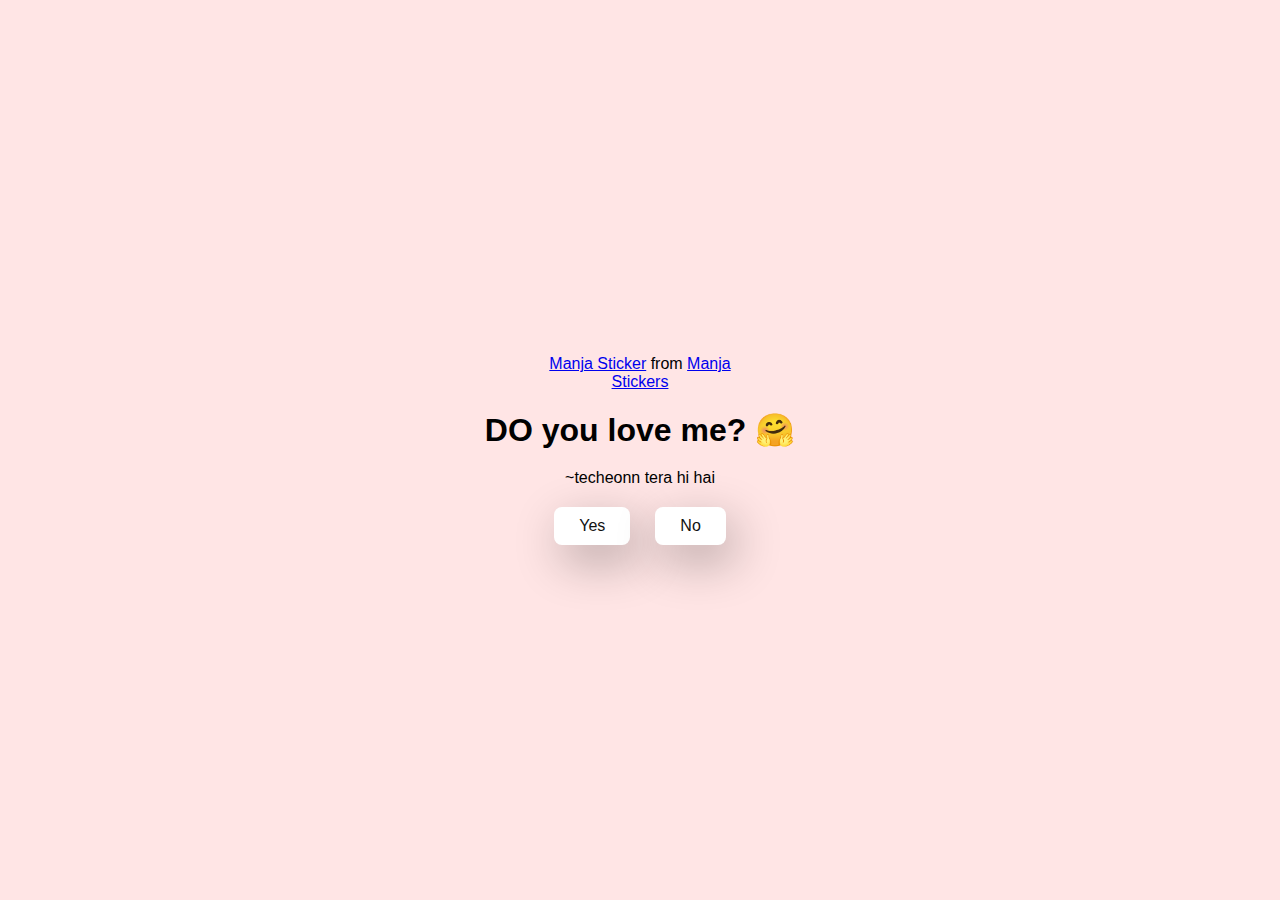
==== index.html @ 98d6977b "Add files via upload" ====
<!DOCTYPE html>
<html lang="en">
<head>
    <meta charset="UTF-8">
    <meta name="viewport" content="width=device-width, initial-scale=1.0">
    <title>Ask Her Out</title>
    <link rel="stylesheet" href="./style.css">
</head>
<body>
<div class="container">
    <div class="tenor-gif-embed" data-postid="22885016" data-share-method="host" data-aspect-ratio="1.04918" data-width="100%">
        <a href="https://tenor.com/view/manja-gif-22885016">Manja Sticker</a> from <a href="https://tenor.com/search/manja-stickers">Manja Stickers</a>
    </div>
    <script type="text/javascript" async src="https://tenor.com/embed.js"></script>
    <h1>DO you love me? 🤗</h1>
    <p>~techeonn tera hi hai</p>
    <div class="btn">
        <a href="yes.html">Yes</a>
        <a href="no1.html">No</a>
    </div>
</div>
</body>
</html>
---- style.css ----
* {
    margin: 0;
    padding: 0;
    box-sizing: border-box;
    font-family: sans-serif;
}

body {
    width: 100%;
    min-height: 100vh;
    display: flex;
    justify-content: center;
    align-items: center;
    background-color: #ffe5e5;
}

.container {
    display: flex;
    flex-direction: column;
    text-align: center;
    align-items: center;
    gap: 20px;
    max-width: 500px;
    margin: 20px;
}

.container .tenor-gif-embed {
    max-width: 200px;
}

.container .btn {
    display: flex;
    gap: 25px;
}

.btn a {
    text-decoration: none;
    color: #111;
    background: #fff;
    padding: 10px 25px;
    border-radius: 8px;
    box-shadow: 0.5rem 1rem 3rem hsl(0, 0%, 0%, 0.3);
}
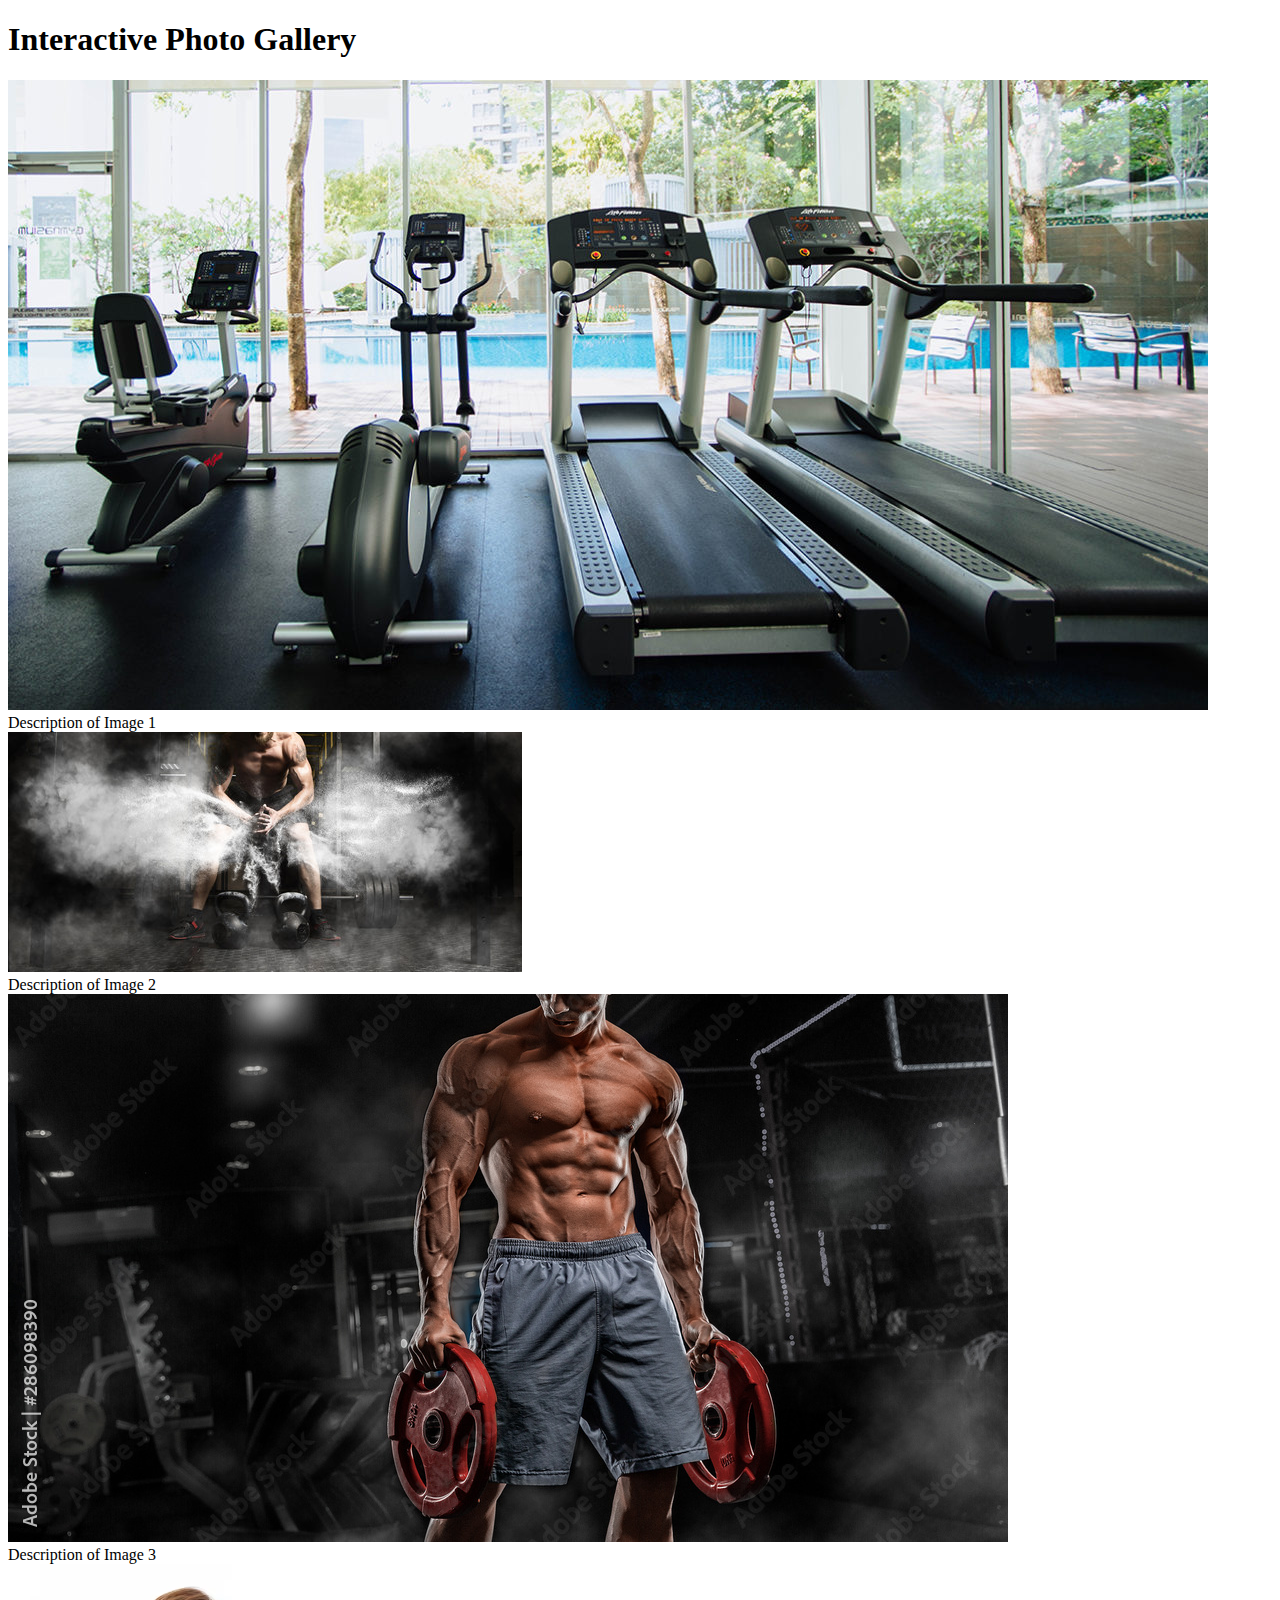
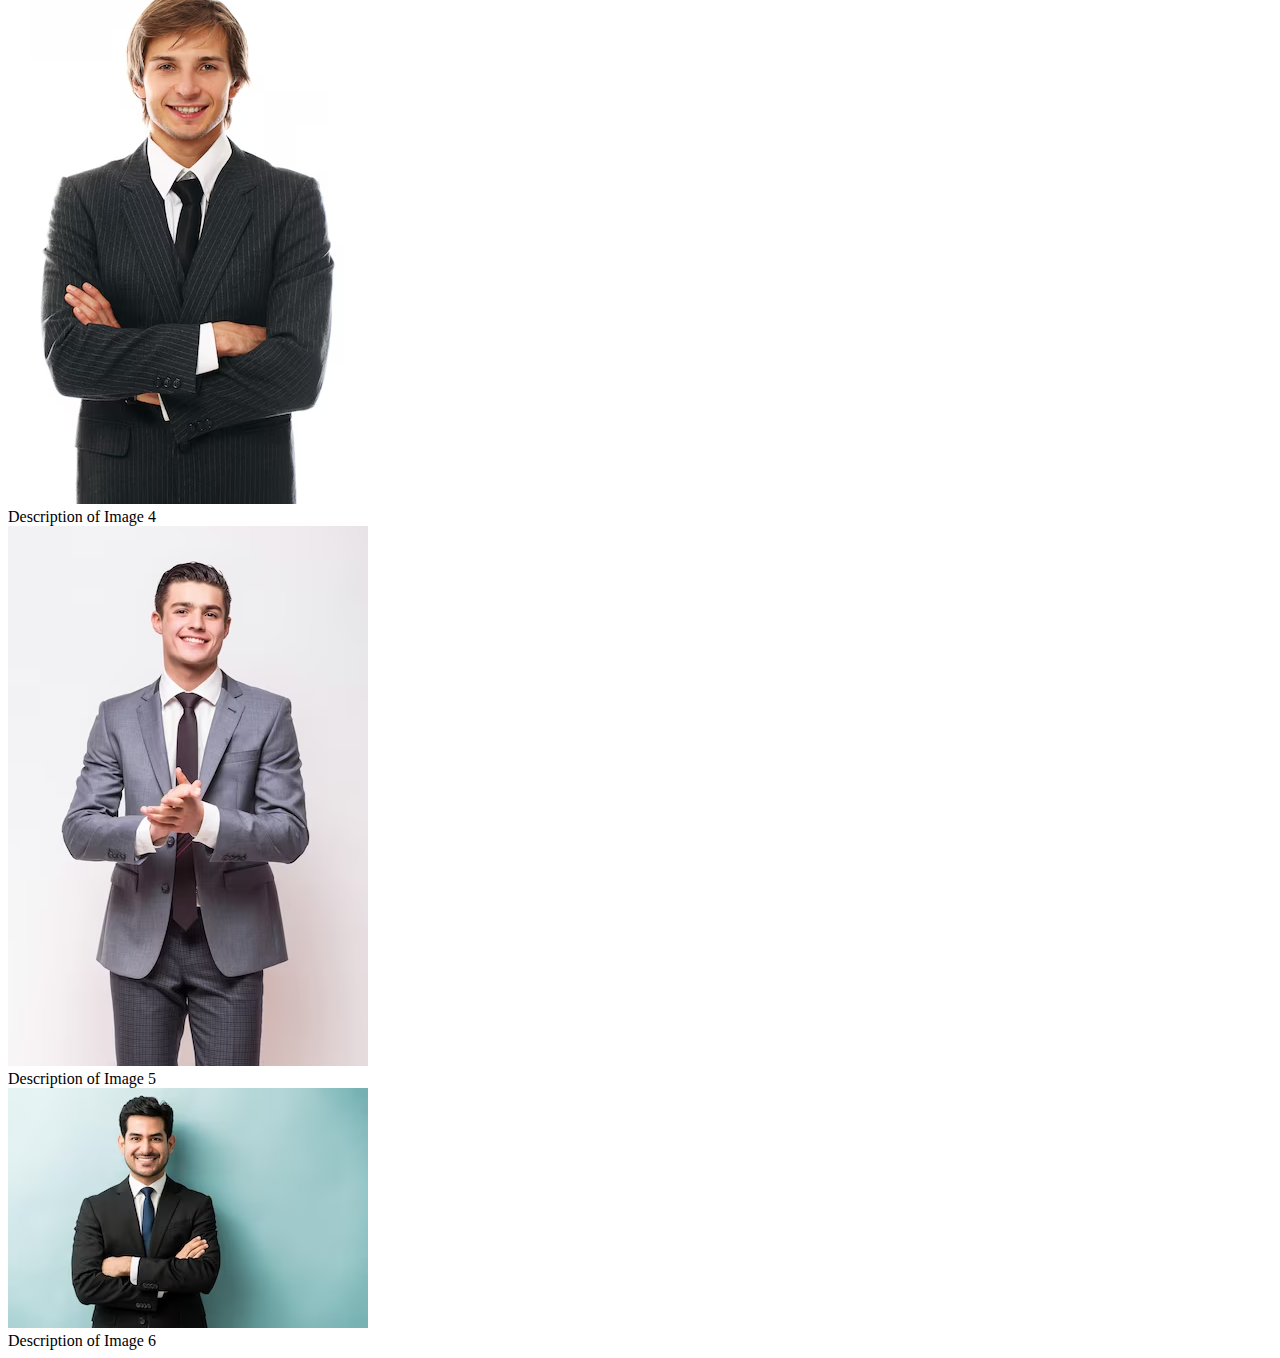
==== commit c4a2e48e: "done" ====
--- a/index.html
+++ b/index.html
@@ -3,21 +3,52 @@
 <head>
     <meta charset="UTF-8">
     <meta name="viewport" content="width=device-width, initial-scale=1.0">
-    <title>Ask Her Out</title>
-    <link rel="stylesheet" href="./style.css">
+    <title>Interactive Photo Gallery</title>
+    <link rel="stylesheet" href="styles.css">
 </head>
 <body>
-<div class="container">
-    <div class="tenor-gif-embed" data-postid="22885016" data-share-method="host" data-aspect-ratio="1.04918" data-width="100%">
-        <a href="https://tenor.com/view/manja-gif-22885016">Manja Sticker</a> from <a href="https://tenor.com/search/manja-stickers">Manja Stickers</a>
+
+<h1>Interactive Photo Gallery</h1>
+
+<div class="gallery">
+    <div class="image-container" tabindex="1">
+        <img src="01.jpg" alt="Image 1" class="gallery-image" tabindex="0">
+        <div class="overlay">
+            <div class="text">Description of Image 1</div>
+        </div>
     </div>
-    <script type="text/javascript" async src="https://tenor.com/embed.js"></script>
-    <h1>DO you love me? 🤗</h1>
-    <p>~techeonn tera hi hai</p>
-    <div class="btn">
-        <a href="yes.html">Yes</a>
-        <a href="no1.html">No</a>
+    <div class="image-container" tabindex="2">
+        <img src="02.jpg" alt="Image 2" class="gallery-image" tabindex="0">
+        <div class="overlay">
+            <div class="text">Description of Image 2</div>
+        </div>
+    </div>
+    <div class="image-container" tabindex="3">
+        <img src="03.jpg" alt="Image 3" class="gallery-image" tabindex="0">
+        <div class="overlay">
+            <div class="text">Description of Image 3</div>
+        </div>
+    </div>
+    <div class="image-container" tabindex="4">
+        <img src="011.avif" alt="Image 4" class="gallery-image" tabindex="0">
+        <div class="overlay">
+            <div class="text">Description of Image 4</div>
+        </div>
+    </div>
+    <div class="image-container" tabindex="5">
+        <img src="012.avif" alt="Image 5" class="gallery-image" tabindex="0">
+        <div class="overlay">
+            <div class="text">Description of Image 5</div>
+        </div>
+    </div>
+    <div class="image-container" tabindex="6">
+        <img src="013.avif" alt="Image 6" class="gallery-image" tabindex="0">
+        <div class="overlay">
+            <div class="text">Description of Image 6</div>
+        </div>
     </div>
 </div>
+
+<script src="script.js"></script>
 </body>
 </html>
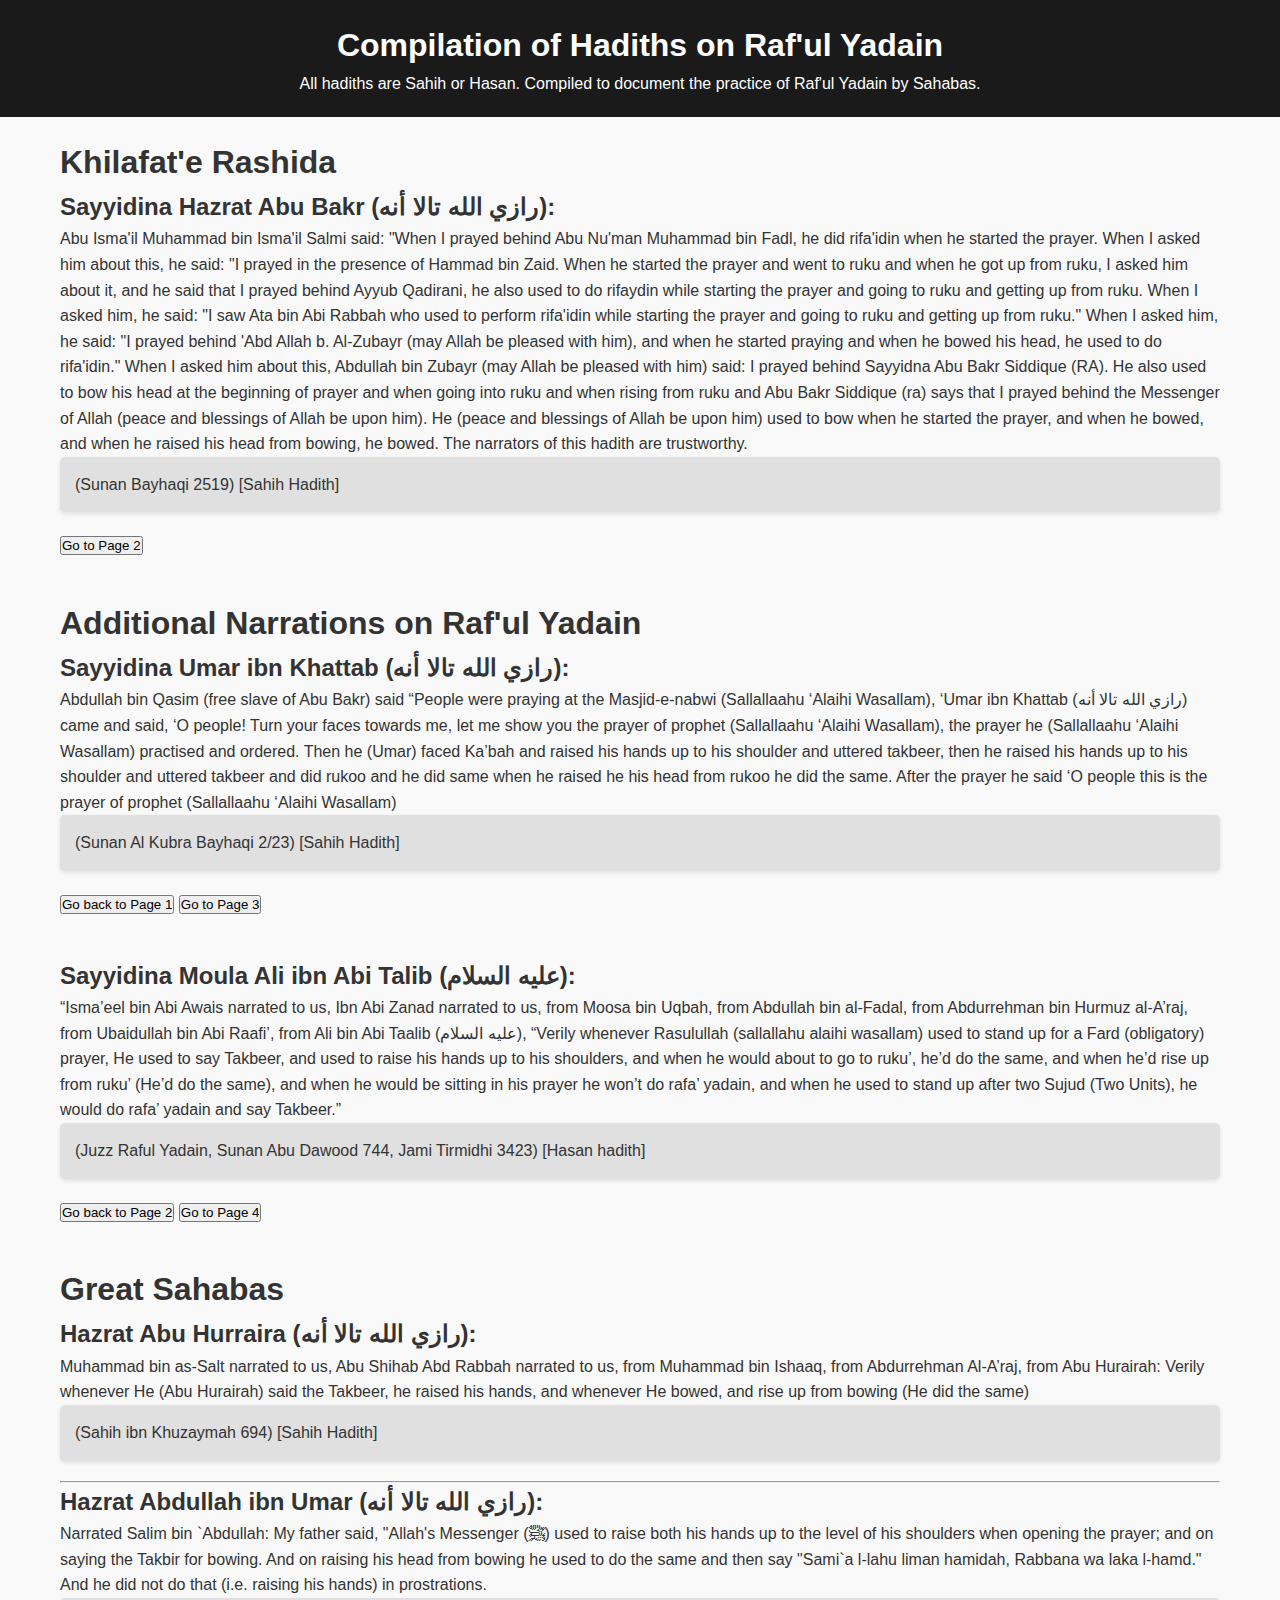
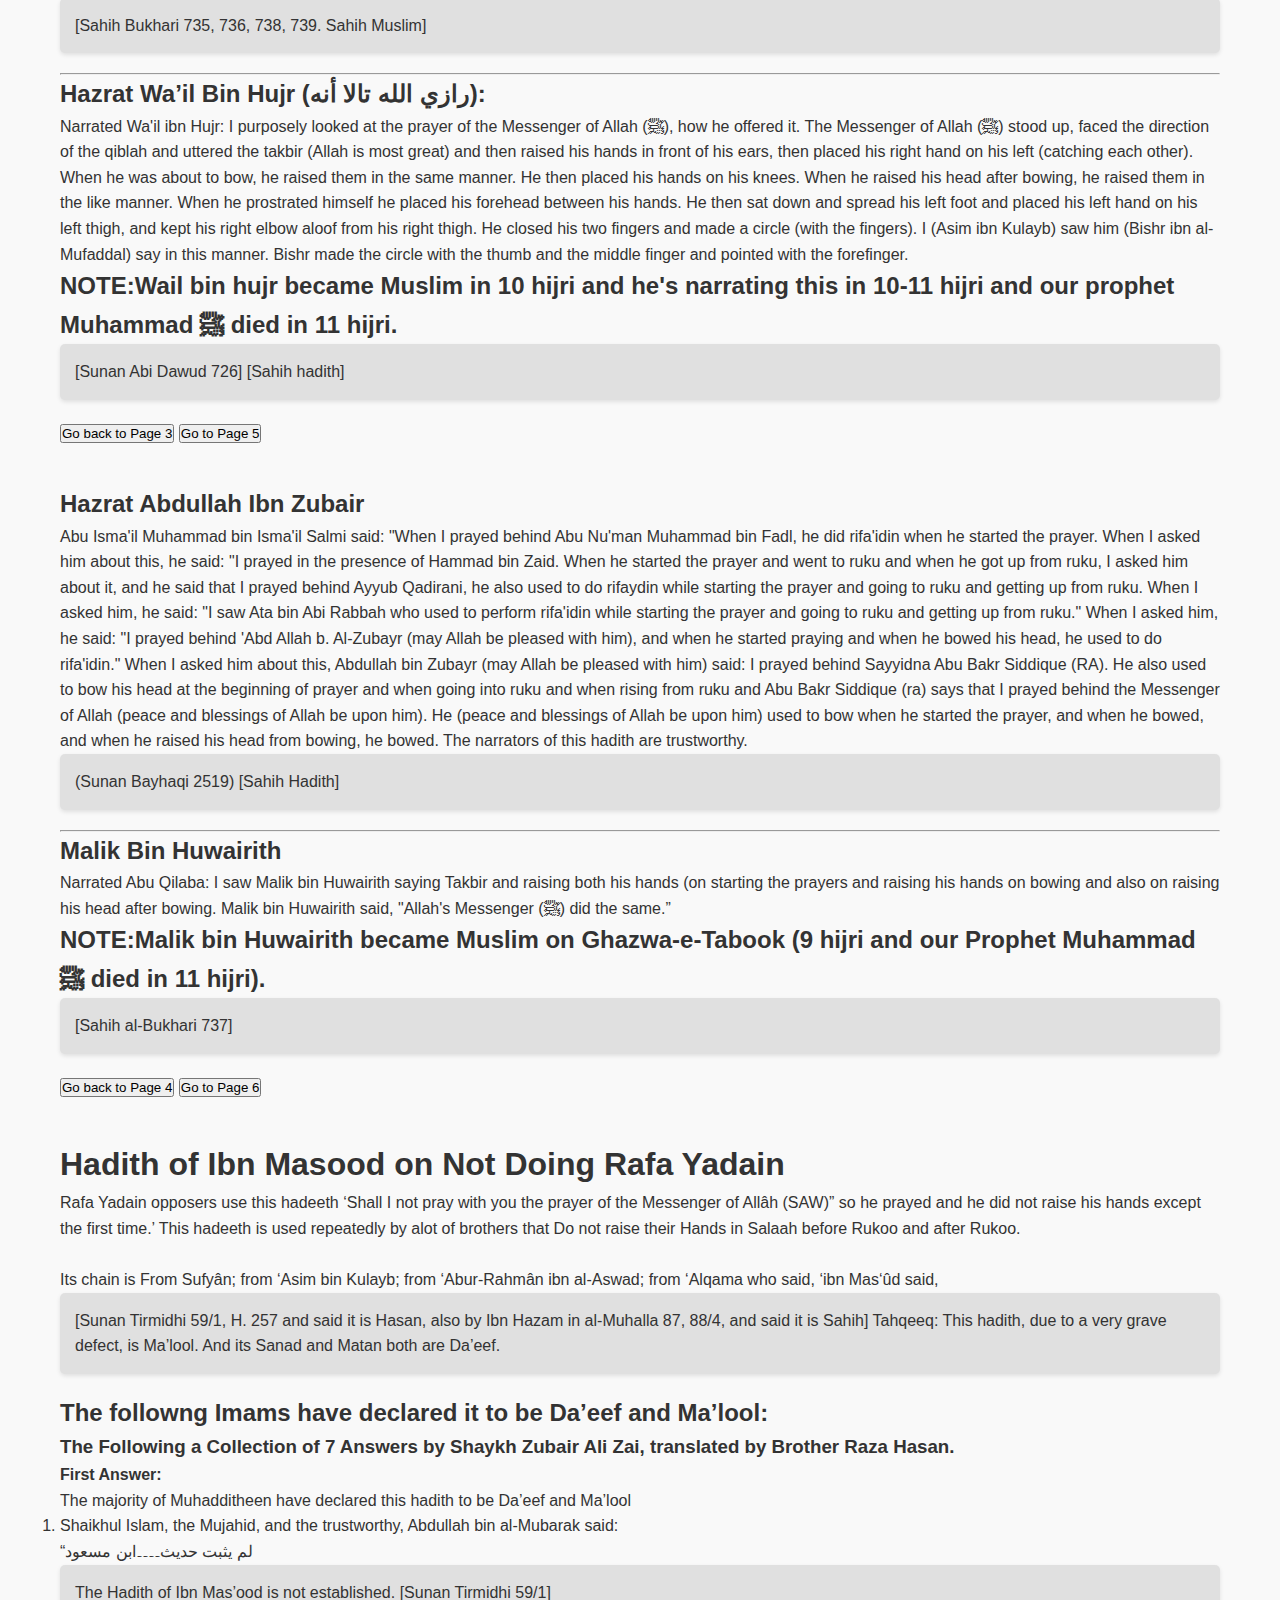
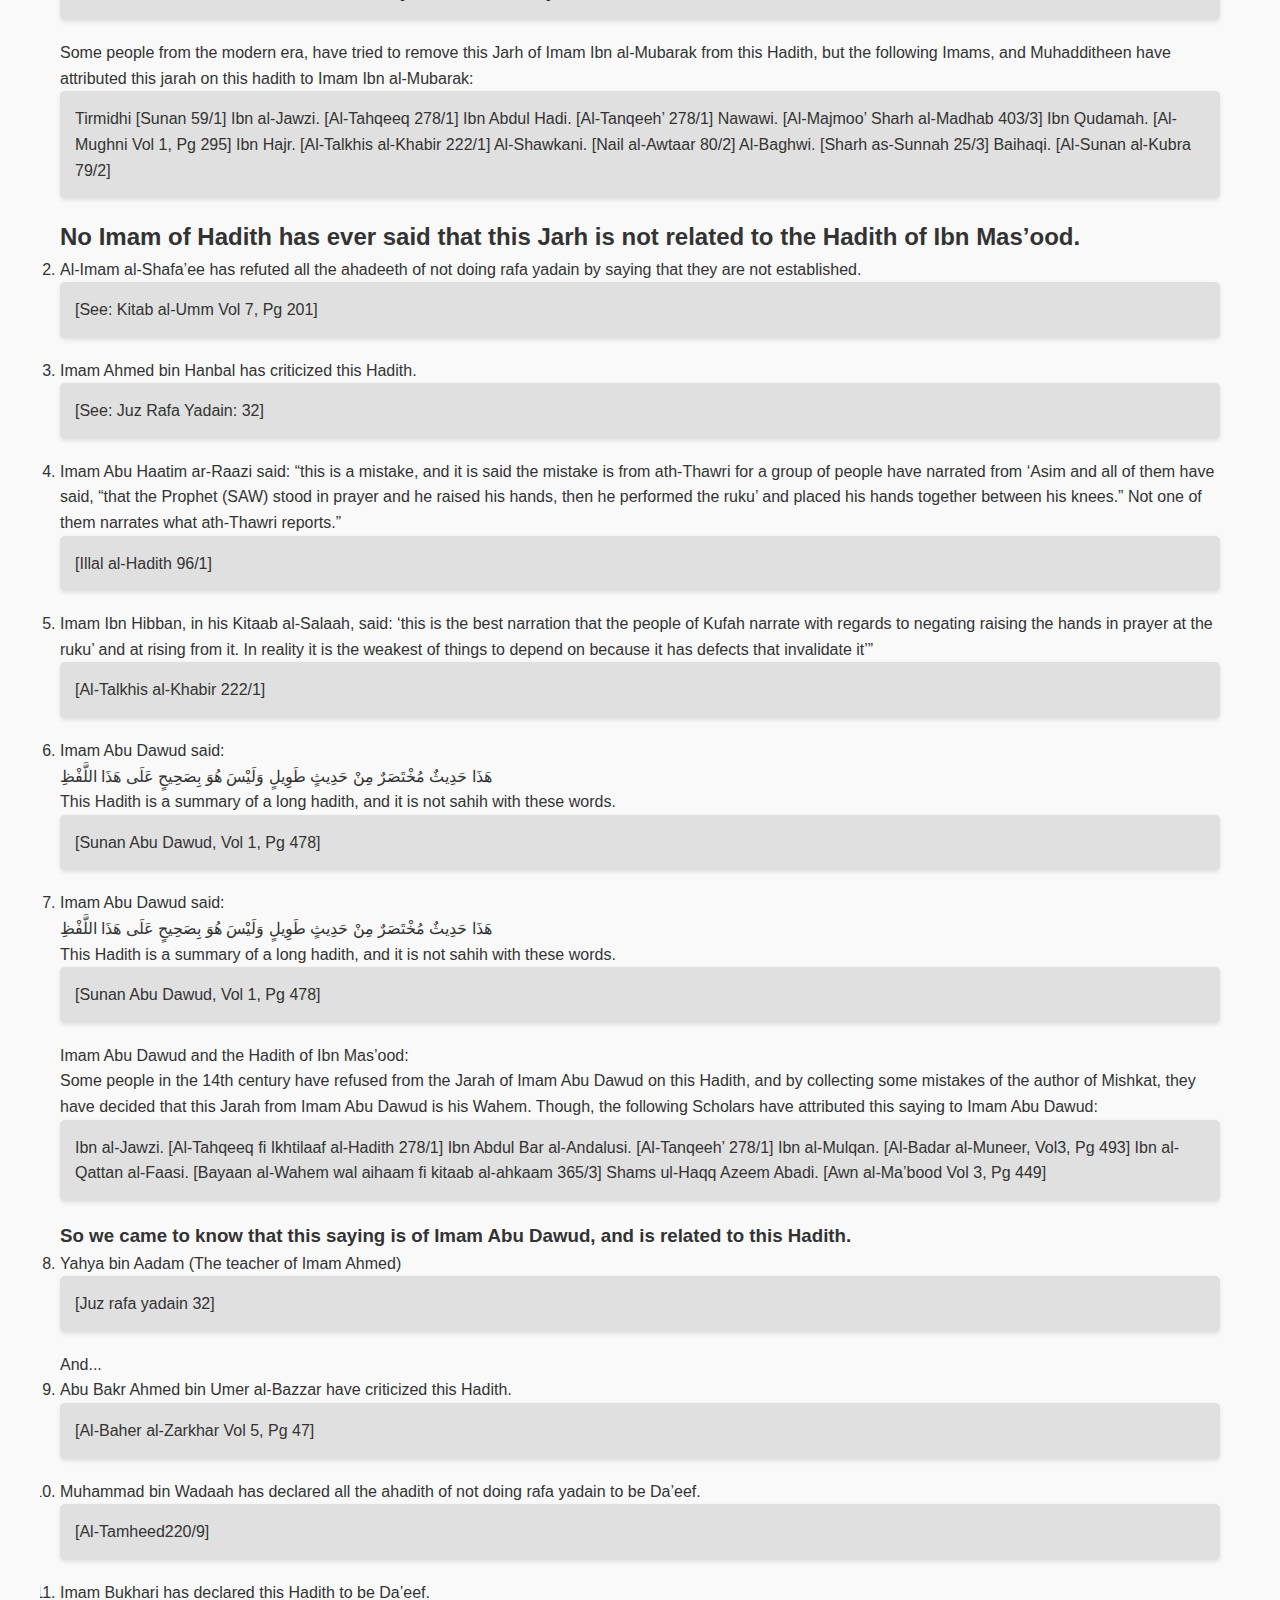
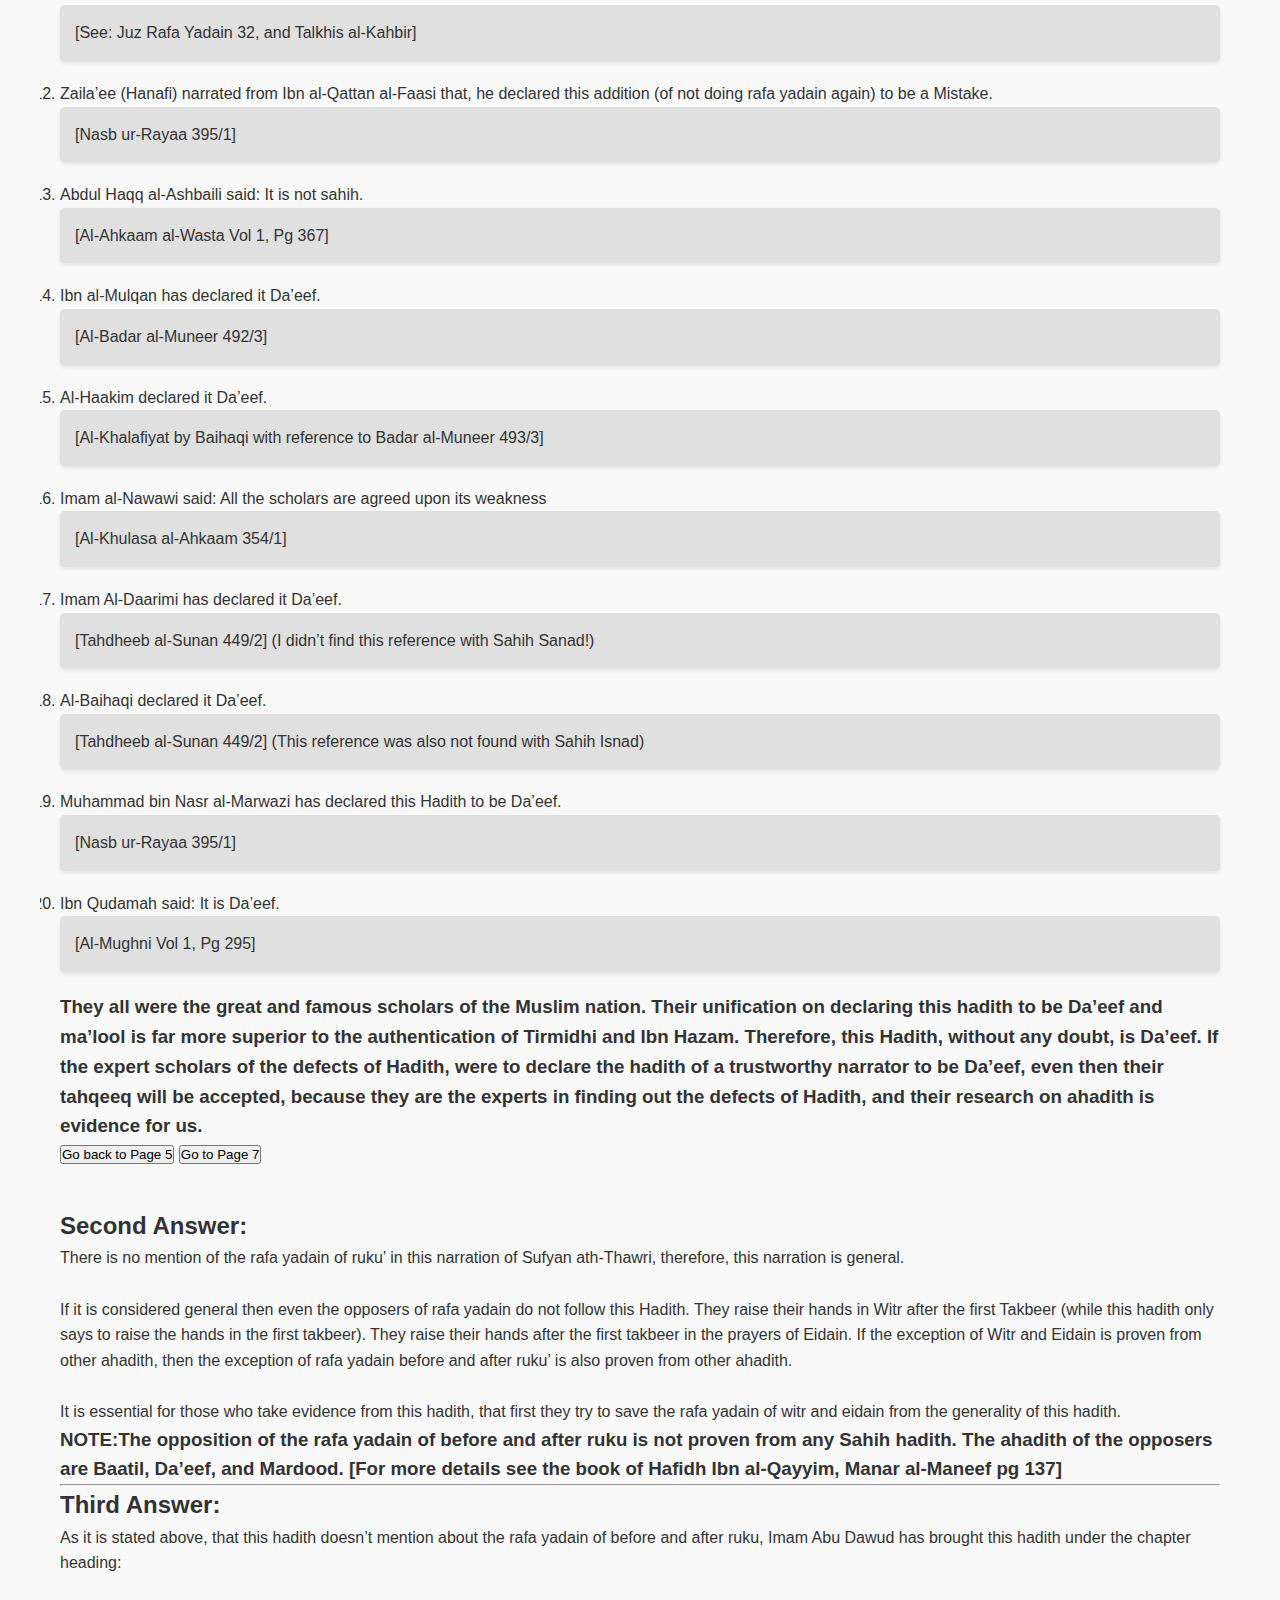
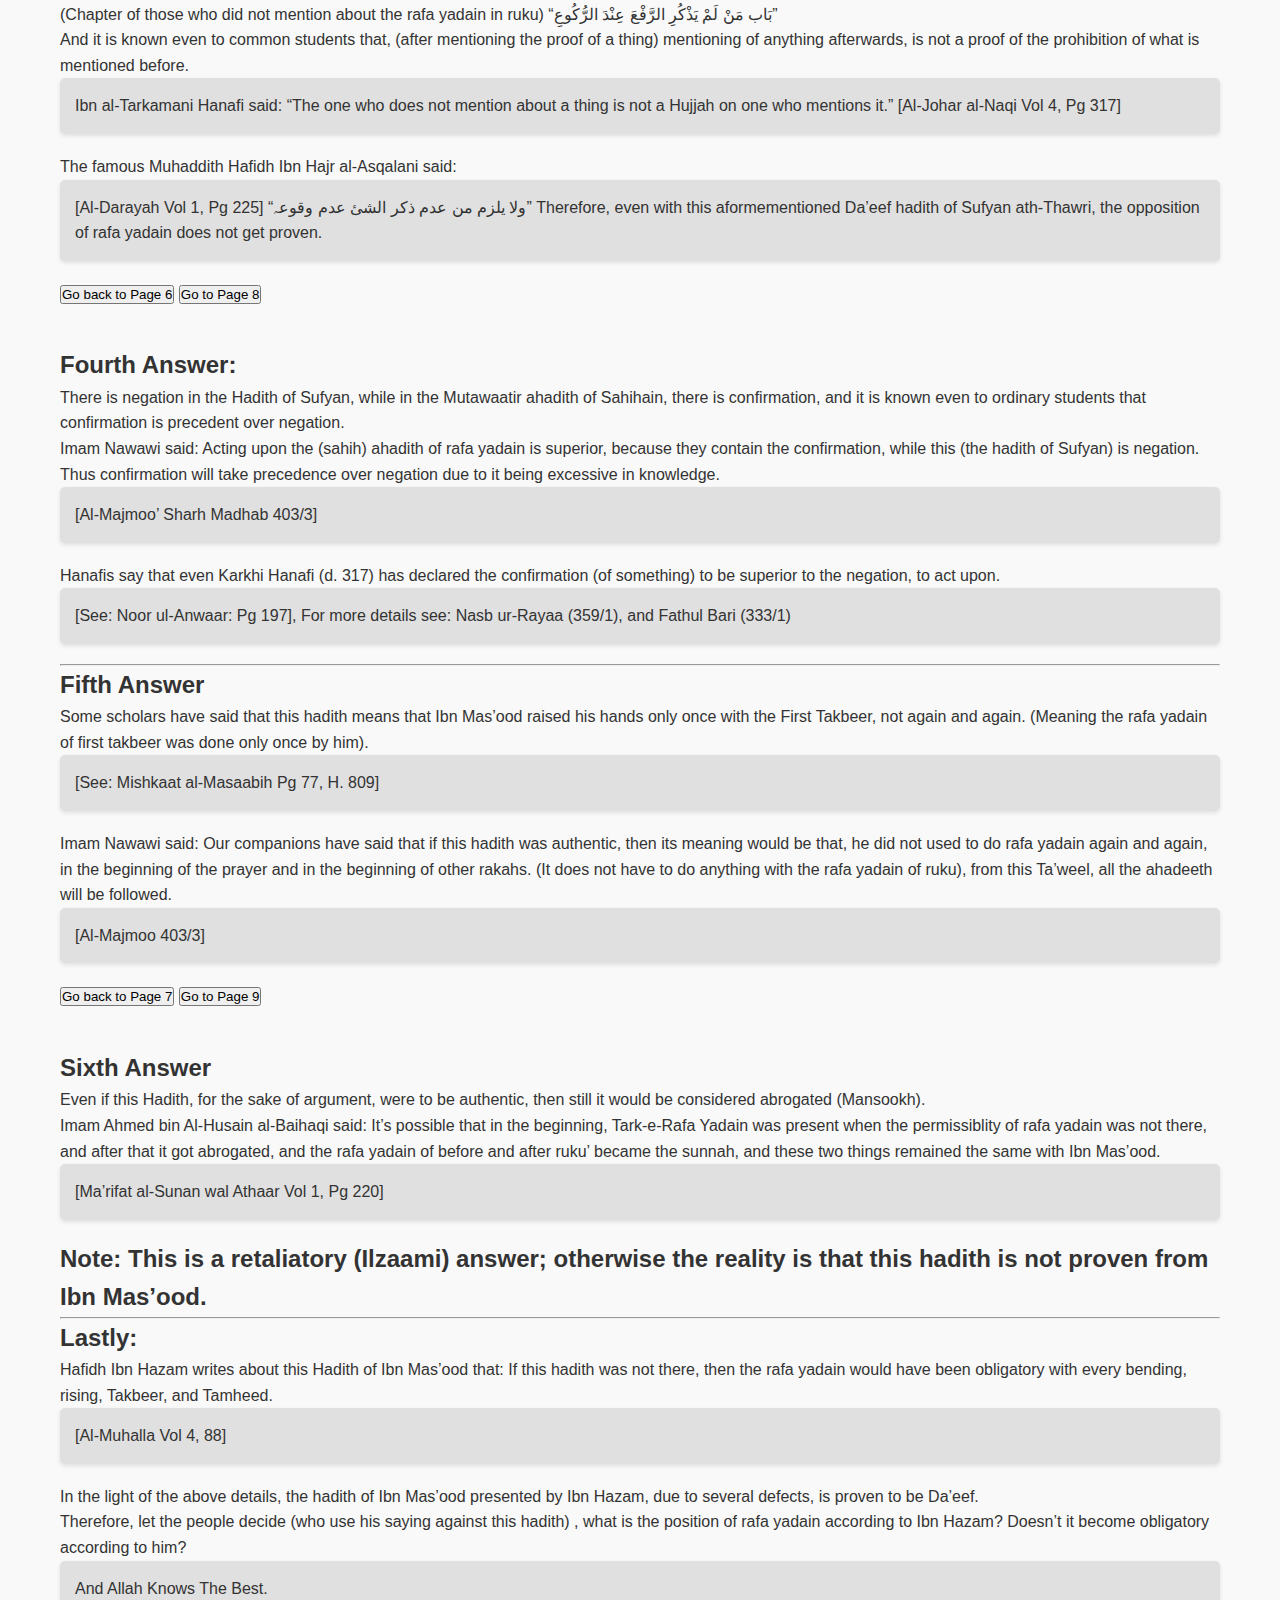
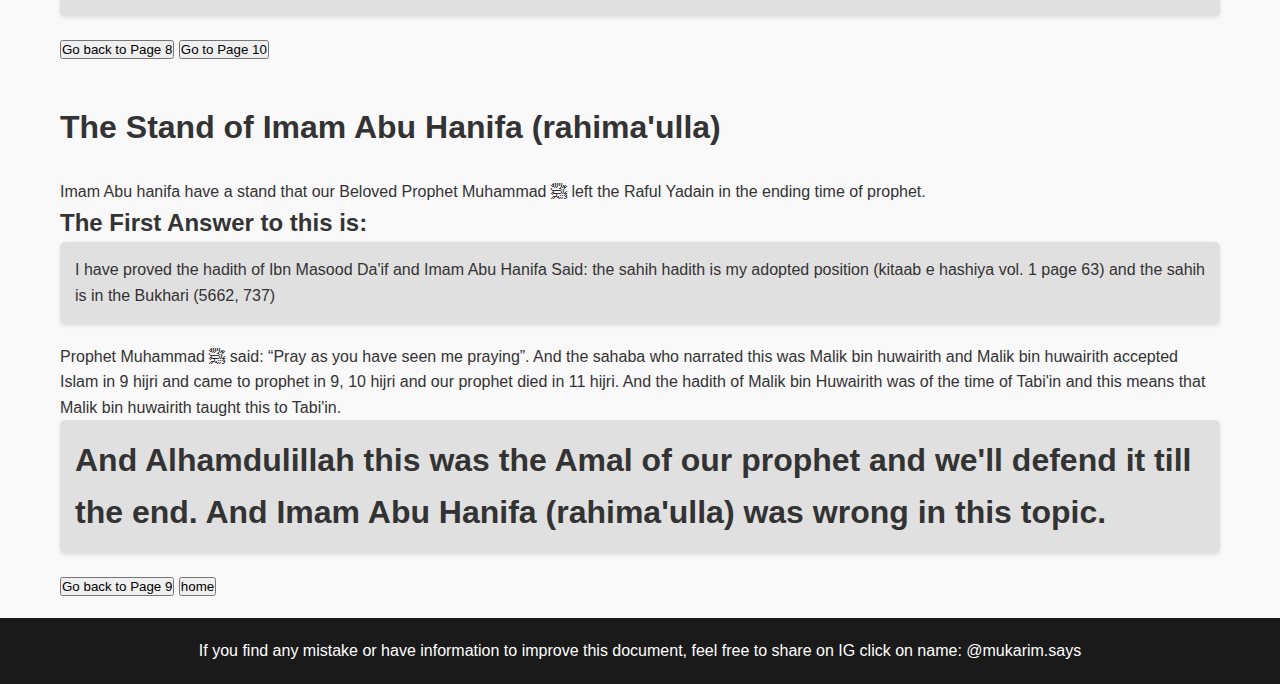
==== commit bb241415: "Add files via upload" ====
--- a/index.html
+++ b/index.html
@@ -1,54 +1,592 @@
 <!DOCTYPE html>
 <html lang="en">
+
 <head>
     <meta charset="UTF-8">
     <meta name="viewport" content="width=device-width, initial-scale=1.0">
-    <title>Interactive Photo Gallery</title>
-    <link rel="stylesheet" href="styles.css">
+    <title>Raf'ul Yadain Compilation</title>
+    <style>
+    /* Resetting default margin and padding */
+    * {
+        margin: 0;
+        padding: 0;
+        box-sizing: border-box;
+    }
+    
+    /* Fonts */
+    body {
+        font-family: 'Segoe UI', Tahoma, Geneva, Verdana, sans-serif;
+        line-height: 1.6;
+        background-color: #f9f9f9; /* Light background color */
+        color: #333; /* Dark text color */
+    }
+    
+    /* Container */
+    .container {
+        max-width: 1200px;
+        margin: auto;
+        padding: 0 20px; /* Add padding to the sides */
+        overflow: hidden;
+    }
+    
+    /* Header */
+    header {
+        background: #1a1a1a; /* Dark background for header */
+        color: #fff; /* Light text color */
+        padding: 20px 0; /* Increased padding top and bottom */
+        text-align: center;
+    }
+    
+    /* Navigation Menu */
+    nav {
+        background: #333; /* Dark background for navigation */
+        padding: 10px 0; /* Adjusted padding */
+        text-align: center;
+    }
+    
+    nav ul {
+        list-style-type: none; /* Remove bullet points */
+    }
+    
+    nav ul li {
+        display: inline-block; /* Display items inline */
+        margin: 0 10px; /* Add margin between menu items */
+    }
+    
+    nav ul li a {
+        color: #fff; /* Light text color for menu items */
+        text-decoration: none; /* Remove underline */
+        padding: 5px 10px; /* Adjust padding */
+    }
+    
+    /* Main Content */
+    section {
+        padding: 20px 0; /* Adjusted padding */
+    }
+    
+    .hadith {
+        background: #e0e0e0; /* Light background for hadith */
+        padding: 15px;
+        margin-bottom: 20px; /* Increased margin */
+        border-radius: 5px; /* Add rounded corners */
+        box-shadow: 0 2px 4px rgba(0, 0, 0, 0.1); /* Add subtle shadow */
+    }
+    
+    .reference {
+        font-style: italic;
+        color: #666; /* Dimmed color for reference */
+    }
+    
+    /* Footer */
+    footer {
+        background: #1a1a1a; /* Dark background for footer */
+        color: #fff; /* Light text color */
+        text-align: center;
+        padding: 20px 0; /* Increased padding */
+    }
+    
+    /* Responsive Adjustments */
+    @media (max-width: 768px) {
+        .container {
+            padding: 0 10px; /* Adjust padding for smaller screens */
+        }
+    
+        header,
+        footer {
+            padding: 15px 0; /* Adjusted padding for header and footer on smaller screens */
+        }
+    
+        nav ul li {
+            display: block; /* Change to block display for smaller screens */
+            margin: 10px 0; /* Add margin for smaller screens */
+        }
+    }
+</style>    
+    <script>
+        function togglePages(pageToShow) {
+            var allPages = ['page1', 'page2', 'page3', 'page4', 'page5', 'page6', 'page7', 'page8', 'page9', 'page10'];
+            allPages.forEach(function (page) {
+                document.getElementById(page).style.display = 'none'; // Hide all pages
+            });
+            document.getElementById(pageToShow).style.display = 'block'; // Show the requested page
+        }
+    </script>
 </head>
+
 <body>
 
-<h1>Interactive Photo Gallery</h1>
-
-<div class="gallery">
-    <div class="image-container" tabindex="1">
-        <img src="01.jpg" alt="Image 1" class="gallery-image" tabindex="0">
-        <div class="overlay">
-            <div class="text">Description of Image 1</div>
-        </div>
+    <header>
+        <h1>Compilation of Hadiths on Raf'ul Yadain</h1>
+        <p>All hadiths are Sahih or Hasan. Compiled to document the practice of Raf'ul Yadain by Sahabas.</p>
+    </header>
+
+    <div class="container">
+        <section id="page1">
+            <!-- Content of the first page goes here -->
+
+            <h1>Khilafat'e Rashida</h1>
+            <h2> Sayyidina Hazrat Abu Bakr (رازي الله تالا أنه):</h2>
+            <!-- Hadith entries start here -->
+
+            <p>
+
+                Abu Isma'il Muhammad bin Isma'il Salmi said: "When I prayed behind Abu Nu'man Muhammad bin Fadl, he did
+                rifa'idin when he started the prayer. When I asked him about this, he said: "I prayed in the presence of
+                Hammad bin Zaid. When he started the prayer and went to ruku and when he got up from ruku, I asked him
+                about
+                it, and he said that I prayed behind Ayyub Qadirani, he also used to do rifaydin while starting the
+                prayer
+                and going to ruku and getting up from ruku. When I asked him, he said: "I saw Ata bin Abi Rabbah who
+                used to
+                perform rifa'idin while starting the prayer and going to ruku and getting up from ruku." When I asked
+                him,
+                he said: "I prayed behind 'Abd Allah b. Al-Zubayr (may Allah be pleased with him), and when he started
+                praying and when he bowed his head, he used to do rifa'idin." When I asked him about this, Abdullah bin
+                Zubayr (may Allah be pleased with him) said: I prayed behind Sayyidna Abu Bakr Siddique (RA). He also
+                used
+                to bow his head at the beginning of prayer and when going into ruku and when rising from ruku and Abu
+                Bakr
+                Siddique (ra) says that I prayed behind the Messenger of Allah (peace and blessings of Allah be upon
+                him).
+                He (peace and blessings of Allah be upon him) used to bow when he started the prayer, and when he bowed,
+                and
+                when he raised his head from bowing, he bowed. The narrators of this hadith are trustworthy. </p>
+            <div class="hadith">
+                <!-- Hadith content -->
+                (Sunan Bayhaqi
+                2519) [Sahih Hadith]
+            </div>
+            <!-- Additional hadith entries go here -->
+            <button onclick="togglePages('page2')">Go to Page 2</button>
+        </section>
+
+        <section id="page2" class="hidden">
+            <!-- Content of the second page goes here -->
+            <h1>Additional Narrations on Raf'ul Yadain</h1>
+
+            <h2>Sayyidina Umar ibn Khattab (رازي الله تالا أنه):</h2>
+            <p>Abdullah bin Qasim (free slave of Abu Bakr) said “People were praying at the Masjid-e-nabwi (Sallallaahu
+                ‘Alaihi Wasallam), ‘Umar ibn Khattab (رازي الله تالا أنه) came and said, ‘O people! Turn your faces
+                towards me, let me show you the prayer of prophet (Sallallaahu ‘Alaihi Wasallam), the prayer he
+                (Sallallaahu ‘Alaihi Wasallam) practised and ordered. Then he (Umar) faced Ka’bah and raised his hands
+                up to his shoulder and uttered takbeer, then he raised his hands up to his shoulder and uttered takbeer
+                and did rukoo and he did same when he raised he his head from rukoo he did the same. After the prayer he
+                said ‘O people this is the prayer of prophet (Sallallaahu ‘Alaihi Wasallam)</p>
+            <div class="hadith">
+                <!-- Hadith content -->
+                (Sunan Al Kubra Bayhaqi 2/23) [Sahih Hadith]
+            </div>
+            <!-- Additional hadith entries go here -->
+            <button onclick="togglePages('page1')">Go back to Page 1</button>
+            <button onclick="togglePages('page3')">Go to Page 3</button>
+        </section>
+
+        <!-- Example section for Page 3 -->
+        <section id="page3" class="hidden">
+            <!-- Content for Page 3 -->
+            <!-- ... -->
+            <h2>Sayyidina Moula Ali ibn Abi Talib (عليه السلام):</h2>
+            <p>
+
+                “Isma’eel bin Abi Awais narrated to us, Ibn Abi Zanad narrated to us, from Moosa bin Uqbah, from
+                Abdullah bin al-Fadal, from Abdurrehman bin Hurmuz al-A’raj, from Ubaidullah bin Abi Raafi’, from Ali
+                bin Abi Taalib (عليه السلام), “Verily whenever Rasulullah (sallallahu alaihi wasallam) used to stand up
+                for a Fard (obligatory) prayer, He used to say Takbeer, and used to raise his hands up to his shoulders,
+                and when he would about to go to ruku’, he’d do the same, and when he’d rise up from ruku’ (He’d do the
+                same), and when he would be sitting in his prayer he won’t do rafa’ yadain, and when he used to stand up
+                after two Sujud (Two Units), he would do rafa’ yadain and say Takbeer.”
+
+            </p>
+            <div class="hadith">
+                (Juzz Raful Yadain, Sunan Abu Dawood 744, Jami Tirmidhi 3423) [Hasan hadith]
+            </div>
+            <button onclick="togglePages('page2')">Go back to Page 2</button>
+            <button onclick="togglePages('page4')">Go to Page 4</button>
+        </section>
+
+        <!-- Section for Page 4 -->
+        <section id="page4" class="hidden">
+            <!-- Content for Page 4 -->
+            <!-- ... -->
+            <h1>Great Sahabas</h1>
+            <h2>Hazrat Abu Hurraira (رازي الله تالا أنه):</h2>
+            <p>Muhammad bin as-Salt narrated to us, Abu Shihab Abd Rabbah narrated to us, from Muhammad bin Ishaaq, from
+                Abdurrehman Al-A’raj, from Abu Hurairah: Verily whenever He (Abu Hurairah) said the Takbeer, he raised
+                his hands, and whenever He bowed, and rise up from bowing (He did the same) </p>
+            <div class="hadith"> (Sahih ibn Khuzaymah 694)
+                [Sahih Hadith]</div>
+            <hr>
+            <h2>Hazrat Abdullah ibn Umar (رازي الله تالا أنه):</h2>
+            <p>Narrated Salim bin `Abdullah: My father said, "Allah's Messenger (ﷺ) used to raise both his hands up to
+                the level of his shoulders when opening the prayer; and on saying the Takbir for bowing. And on raising
+                his head from bowing he used to do the same and then say "Sami`a l-lahu liman hamidah, Rabbana wa laka
+                l-hamd." And he did not do that (i.e. raising his hands) in prostrations.</p>
+            <div class="hadith"> [Sahih Bukhari 735, 736, 738, 739. Sahih Muslim]</div>
+            <hr>
+            <h2>Hazrat Wa’il Bin Hujr (رازي الله تالا أنه):</h2>
+            <p>Narrated Wa'il ibn Hujr: I purposely looked at the prayer of the Messenger of Allah (ﷺ), how he offered
+                it. The Messenger of Allah (ﷺ) stood up, faced the direction of the qiblah and uttered the takbir (Allah
+                is most great) and then raised his hands in front of his ears, then placed his right hand on his left
+                (catching each other).
+
+                When he was about to bow, he raised them in the same manner. He then placed his hands on his knees. When
+                he raised his head after bowing, he raised them in the like manner. When he prostrated himself he placed
+                his forehead between his hands.
+
+                He then sat down and spread his left foot and placed his left hand on his left thigh, and kept his right
+                elbow aloof from his right thigh. He closed his two fingers and made a circle (with the fingers). I
+                (Asim ibn Kulayb) saw him (Bishr ibn al-Mufaddal) say in this manner. Bishr made the circle with the
+                thumb and the middle finger and pointed with the forefinger.</p>
+            <h2><b>NOTE:Wail bin hujr became Muslim in 10 hijri and he's narrating this in 10-11 hijri and our prophet
+                    Muhammad ﷺ died in 11 hijri.</b></h2>
+            <div class="hadith"> [Sunan Abi Dawud 726] [Sahih hadith]</div>
+            <button onclick="togglePages('page3')">Go back to Page 3</button>
+            <button onclick="togglePages('page5')">Go to Page 5</button>
+        </section>
+
+        <!-- Section for Page 5 -->
+        <section id="page5" class="hidden">
+            <!-- Content for Page 5 -->
+            <!-- ... -->
+            <h2>Hazrat Abdullah Ibn Zubair</h2>
+            <p> Abu Isma'il Muhammad bin Isma'il Salmi said: "When I prayed behind Abu Nu'man Muhammad bin Fadl, he did
+                rifa'idin when he started the prayer. When I asked him about this, he said: "I prayed in the presence of
+                Hammad bin Zaid. When he started the prayer and went to ruku and when he got up from ruku, I asked him
+                about it, and he said that I prayed behind Ayyub Qadirani, he also used to do rifaydin while starting
+                the prayer and going to ruku and getting up from ruku. When I asked him, he said: "I saw Ata bin Abi
+                Rabbah who used to perform rifa'idin while starting the prayer and going to ruku and getting up from
+                ruku." When I asked him, he said: "I prayed behind 'Abd Allah b. Al-Zubayr (may Allah be pleased with
+                him), and when he started praying and when he bowed his head, he used to do rifa'idin." When I asked him
+                about this, Abdullah bin Zubayr (may Allah be pleased with him) said: I prayed behind Sayyidna Abu Bakr
+                Siddique (RA). He also used to bow his head at the beginning of prayer and when going into ruku and when
+                rising from ruku and Abu Bakr Siddique (ra) says that I prayed behind the Messenger of Allah (peace and
+                blessings of Allah be upon him). He (peace and blessings of Allah be upon him) used to bow when he
+                started the prayer, and when he bowed, and when he raised his head from bowing, he bowed. The narrators
+                of this hadith are trustworthy. </p>
+            <div class="hadith"> (Sunan Bayhaqi 2519) [Sahih Hadith]
+
+            </div>
+            <hr>
+            <h2>Malik Bin Huwairith</h2>
+            <p> Narrated Abu Qilaba: I saw Malik bin Huwairith saying Takbir and raising both his hands (on starting the
+                prayers and raising his hands on bowing and also on raising his head after bowing. Malik bin Huwairith
+                said, "Allah's Messenger (ﷺ) did the same.”</p>
+            <h2><b>NOTE:</b>Malik bin Huwairith became Muslim on Ghazwa-e-Tabook (9 hijri and our Prophet Muhammad ﷺ
+                died in 11 hijri).</h2>
+
+            <div class="hadith"> [Sahih al-Bukhari 737]</div>
+
+
+            <button onclick="togglePages('page4')">Go back to Page 4</button>
+            <button onclick="togglePages('page6')">Go to Page 6</button>
+        </section>
+
+        <!-- Section for Page 6 -->
+        <section id="page6" class="hidden">
+            <!-- Content for Page 6 -->
+            <!-- ... -->
+            <h1> Hadith of Ibn Masood on Not Doing Rafa Yadain</h1>
+            <p> Rafa Yadain opposers use this hadeeth ‘Shall I not pray with you the prayer of the Messenger of Allâh
+                (SAW)” so he prayed and he did not raise his hands except the first time.’
+                This hadeeth is used repeatedly by alot of brothers that Do not raise their Hands in Salaah before Rukoo
+                and after Rukoo.</p><br>
+            <p>Its chain is From Sufyân; from ‘Asim bin Kulayb; from ‘Abur-Rahmân ibn al-Aswad; from ‘Alqama who said,
+                ‘ibn Mas‘ûd said, </p>
+
+            <div class="hadith"> [Sunan Tirmidhi 59/1, H. 257 and said it is Hasan, also by Ibn Hazam in al-Muhalla 87,
+                88/4, and said it is Sahih]
+                Tahqeeq: This hadith, due to a very grave defect, is Ma’lool. And its Sanad and Matan both are Da’eef.
+            </div>
+            <h2>The followng Imams have declared it to be Da’eef and Ma’lool:</h2>
+            <h3> The Following a Collection of 7 Answers by Shaykh Zubair Ali Zai, translated by Brother Raza Hasan.
+            </h3>
+            <h4> First Answer: </h4>
+            <p>The majority of Muhadditheen have declared this hadith to be Da’eef and Ma’lool</p>
+            <ol>
+                <li> Shaikhul Islam, the Mujahid, and the trustworthy, Abdullah bin al-Mubarak said:</li>
+                <p> “لم یثبت حدیث۔۔۔۔ابن مسعود</p>
+                <div class="hadith"> The Hadith of Ibn Mas’ood is not established. [Sunan Tirmidhi 59/1]</div>
+
+                <p> Some people from the modern era, have tried to remove this Jarh of Imam Ibn al-Mubarak from this
+                    Hadith, but the following Imams, and Muhadditheen have attributed this jarah on this hadith to Imam
+                    Ibn al-Mubarak:</p>
+
+                <div class="hadith"> Tirmidhi [Sunan 59/1] Ibn al-Jawzi. [Al-Tahqeeq 278/1] Ibn Abdul Hadi. [Al-Tanqeeh’
+                    278/1] Nawawi. [Al-Majmoo’ Sharh al-Madhab 403/3] Ibn Qudamah. [Al-Mughni Vol 1, Pg 295] Ibn Hajr.
+                    [Al-Talkhis al-Khabir 222/1] Al-Shawkani. [Nail al-Awtaar 80/2] Al-Baghwi. [Sharh as-Sunnah 25/3]
+                    Baihaqi. [Al-Sunan al-Kubra 79/2]</div>
+
+                <h2>No Imam of Hadith has ever said that this Jarh is not related to the Hadith of Ibn Mas’ood.</h2>
+                <li> Al-Imam al-Shafa’ee has refuted all the ahadeeth of not doing rafa yadain by saying that they are
+                    not established.</li>
+                <div class="hadith"> [See: Kitab al-Umm Vol 7, Pg 201]</div>
+                <li>Imam Ahmed bin Hanbal has criticized this Hadith. </li>
+                <div class="hadith">[See: Juz Rafa Yadain: 32]</div>
+                <li> Imam Abu Haatim ar-Raazi said: “this is a mistake, and it is said the mistake is from ath-Thawri
+                    for a group of people have narrated from ‘Asim and all of them have said, “that the Prophet (SAW)
+                    stood in prayer and he raised his hands, then he performed the ruku’ and placed his hands together
+                    between his knees.” Not one of them narrates what ath-Thawri reports.”</li>
+                <div class="hadith"> [Illal al-Hadith 96/1]</div>
+                <li> Imam Ibn Hibban, in his Kitaab al-Salaah, said: ‘this is the best narration that the people of
+                    Kufah narrate with regards to negating raising the hands in prayer at the ruku’ and at rising from
+                    it. In reality it is the weakest of things to depend on because it has defects that invalidate it’”
+                </li>
+                <div class="hadith"> [Al-Talkhis al-Khabir 222/1]</div>
+                <li>Imam Abu Dawud said:</li>
+                <p>
+                    هَذَا حَدِيثٌ مُخْتَصَرٌ مِنْ حَدِيثٍ طَوِيلٍ وَلَيْسَ هُوَ بِصَحِيحٍ عَلَى هَذَا اللَّفْظِ</p>
+                <p>This Hadith is a summary of a long hadith, and it is not sahih with these words.</p>
+                <div class="hadith">[Sunan Abu Dawud, Vol 1, Pg 478]</div>
+
+                <li>Imam Abu Dawud said:</li>
+                <p>هَذَا حَدِيثٌ مُخْتَصَرٌ مِنْ حَدِيثٍ طَوِيلٍ وَلَيْسَ هُوَ بِصَحِيحٍ عَلَى هَذَا اللَّفْظِ</p>
+                <p>This Hadith is a summary of a long hadith, and it is not sahih with these words.</p>
+                <div class="hadith"> [Sunan Abu Dawud, Vol 1, Pg 478]</div>
+                <p>Imam Abu Dawud and the Hadith of Ibn Mas’ood:</p>
+                <p>Some people in the 14th century have refused from the Jarah of Imam Abu Dawud on this Hadith, and by
+                    collecting some mistakes of the author of Mishkat, they have decided that this Jarah from Imam Abu
+                    Dawud is his Wahem. Though, the following Scholars have attributed this saying to Imam Abu Dawud:
+                </p>
+                <div class="hadith">Ibn al-Jawzi. [Al-Tahqeeq fi Ikhtilaaf al-Hadith 278/1] Ibn Abdul Bar al-Andalusi.
+                    [Al-Tanqeeh’ 278/1] Ibn al-Mulqan. [Al-Badar al-Muneer, Vol3, Pg 493] Ibn al-Qattan al-Faasi.
+                    [Bayaan al-Wahem wal aihaam fi kitaab al-ahkaam 365/3] Shams ul-Haqq Azeem Abadi. [Awn al-Ma’bood
+                    Vol 3, Pg 449]</div>
+                <h3>So we came to know that this saying is of Imam Abu Dawud, and is related to this Hadith.</h3>
+                <li>Yahya bin Aadam (The teacher of Imam Ahmed) </li>
+                <div class="hadith">[Juz rafa yadain 32]</div>
+                <p>And...</p>
+                <li>Abu Bakr Ahmed bin Umer al-Bazzar have criticized this Hadith.</li>
+                <div class="hadith"> [Al-Baher al-Zarkhar Vol 5, Pg 47]</div>
+                <li>Muhammad bin Wadaah has declared all the ahadith of not doing rafa yadain to be Da’eef.</li>
+                <div class="hadith">[Al-Tamheed220/9]</div>
+                <li>Imam Bukhari has declared this Hadith to be Da’eef. </li>
+                <div class="hadith"> [See: Juz Rafa Yadain 32, and Talkhis al-Kahbir]</div>
+                <li>Zaila’ee (Hanafi) narrated from Ibn al-Qattan al-Faasi that, he declared this addition (of not doing
+                    rafa yadain again) to be a Mistake. </li>
+                <div class="hadith">[Nasb ur-Rayaa 395/1]</div>
+                <li> Abdul Haqq al-Ashbaili said: It is not sahih. </li>
+                <div class="hadith">[Al-Ahkaam al-Wasta Vol 1, Pg 367]</div>
+                <li>Ibn al-Mulqan has declared it Da’eef. </li>
+                <div class="hadith">[Al-Badar al-Muneer 492/3]</div>
+                <li> Al-Haakim declared it Da’eef.</li>
+                <div class="hadith">[Al-Khalafiyat by Baihaqi with reference to Badar al-Muneer 493/3]</div>
+                <li>Imam al-Nawawi said: All the scholars are agreed upon its weakness </li>
+                <div class="hadith">[Al-Khulasa al-Ahkaam 354/1]</div>
+                <li>Imam Al-Daarimi has declared it Da’eef.</li>
+                <div class="hadith"> [Tahdheeb al-Sunan 449/2] (I didn’t find this reference with Sahih Sanad!)</div>
+                <li>Al-Baihaqi declared it Da’eef. </li>
+                <div class="hadith">[Tahdheeb al-Sunan 449/2] (This reference was also not found with Sahih Isnad)</div>
+                <li>Muhammad bin Nasr al-Marwazi has declared this Hadith to be Da’eef. </li>
+                <div class="hadith">[Nasb ur-Rayaa 395/1]</div>
+                <li> Ibn Qudamah said: It is Da’eef. </li>
+                <div class="hadith">[Al-Mughni Vol 1, Pg 295]</div>
+            </ol>
+            <h3>They all were the great and famous scholars of the Muslim nation. Their unification on declaring this
+                hadith to be Da’eef and ma’lool is far more superior to the authentication of Tirmidhi and Ibn Hazam.
+                Therefore, this Hadith, without any doubt, is Da’eef.
+
+
+                If the expert scholars of the defects of Hadith, were to declare the hadith of a trustworthy narrator to
+                be Da’eef, even then their tahqeeq will be accepted, because they are the experts in finding out the
+                defects of Hadith, and their research on ahadith is evidence for us.</h3>
+            <button onclick="togglePages('page5')">Go back to Page 5</button>
+            <button onclick="togglePages('page7')">Go to Page 7</button>
+        </section>
+
+        <!-- Section for Page 7 -->
+        <section id="page7" class="hidden">
+            <!-- Content for Page 7 -->
+            <!-- ... -->
+            <h2>Second Answer:</h2>
+            <p>There is no mention of the rafa yadain of ruku’ in this narration of Sufyan ath-Thawri, therefore, this
+                narration is general.</p><br>
+            <p>If it is considered general then even the opposers of rafa yadain do not follow this Hadith. They raise
+                their hands in Witr after the first Takbeer (while this hadith only says to raise the hands in the first
+                takbeer). They raise their hands after the first takbeer in the prayers of Eidain. If the exception of
+                Witr and Eidain is proven from other ahadith, then the exception of rafa yadain before and after ruku’
+                is also proven from other ahadith.
+
+            </p><br>
+            <p>It is essential for those who take evidence from this hadith, that first they try to save the rafa yadain
+                of witr and eidain from the generality of this hadith.
+
+            </p>
+            <h3><b>NOTE:</b>The opposition of the rafa yadain of before and after ruku is not proven from any Sahih
+                hadith. The ahadith of the opposers are Baatil, Da’eef, and Mardood. [For more details see the book of
+                Hafidh Ibn al-Qayyim, Manar al-Maneef pg 137]</h3>
+            <hr>
+            <h2>Third Answer:</h2>
+            <p>As it is stated above, that this hadith doesn’t mention about the rafa yadain of before and after ruku,
+                Imam Abu Dawud has brought this hadith under the chapter heading:</p><br>
+
+            <p>(Chapter of those who did not mention about the rafa yadain in ruku) “بَاب مَنْ لَمْ يَذْكُرِ الرَّفْعَ
+                عِنْدَ الرُّكُوعِ”</p>
+            <p>And it is known even to common students that, (after mentioning the proof of a thing) mentioning of
+                anything afterwards, is not a proof of the prohibition of what is mentioned before.</p>
+
+            <div class="hadith">Ibn al-Tarkamani Hanafi said: “The one who does not mention about a thing is not a
+                Hujjah on one who mentions it.” [Al-Johar al-Naqi Vol 4, Pg 317]</div>
+
+            <p> The famous Muhaddith Hafidh Ibn Hajr al-Asqalani said: </p>
+
+
+            <div class="hadith"> [Al-Darayah Vol 1, Pg 225] “ولا یلزم من عدم ذکر الشئ عدم وقوعہ”
+
+                Therefore, even with this aformementioned Da’eef hadith of Sufyan ath-Thawri, the opposition of rafa
+                yadain
+                does not get proven. </div>
+
+
+            <button onclick="togglePages('page6')">Go back to Page 6</button>
+            <button onclick="togglePages('page8')">Go to Page 8</button>
+        </section>
+
+        <!-- Section for Page 8 -->
+        <section id="page8" class="hidden">
+            <!-- Content for Page 8 -->
+            <!-- ... -->
+            <h2>Fourth Answer:</h2>
+
+
+
+
+
+            <p>There is negation in the Hadith of Sufyan, while in the Mutawaatir ahadith of Sahihain, there is
+                confirmation, and it is known even to ordinary students that confirmation is precedent over negation.
+            </p>
+
+
+            <p> Imam Nawawi said: Acting upon the (sahih) ahadith of rafa yadain is superior, because they contain the
+                confirmation, while this (the hadith of Sufyan) is negation. Thus confirmation will take precedence over
+                negation due to it being excessive in knowledge.</p>
+            <div class="hadith"> [Al-Majmoo’ Sharh Madhab 403/3] </div>
+
+
+            <p>Hanafis say that even Karkhi Hanafi (d. 317) has declared the confirmation (of something) to be superior
+                to
+                the negation, to act upon. </p>
+            <div class="hadith">[See: Noor ul-Anwaar: Pg 197],
+                For more details see: Nasb ur-Rayaa (359/1), and Fathul Bari (333/1) </div>
+            <hr>
+            <h2>Fifth Answer</h2>
+
+            <p> Some scholars have said that this hadith means that Ibn Mas’ood raised his hands only once with the
+                First
+                Takbeer, not again and again. (Meaning the rafa yadain of first takbeer was done only once by him). </p>
+
+
+            <div class="hadith"> [See: Mishkaat al-Masaabih Pg 77, H. 809] </div>
+
+            <p>Imam Nawawi said: Our companions have said that if this hadith was authentic, then its meaning would be
+                that, he did not used to do rafa yadain again and again, in the beginning of the prayer and in the
+                beginning
+                of other rakahs. (It does not have to do anything with the rafa yadain of ruku), from this Ta’weel, all
+                the
+                ahadeeth will be followed.</p>
+
+
+            <div class="hadith">[Al-Majmoo 403/3] </div>
+            <button onclick="togglePages('page7')">Go back to Page 7</button>
+            <button onclick="togglePages('page9')">Go to Page 9</button>
+        </section>
+
+        <!-- Section for Page 9 -->
+        <section id="page9" class="hidden">
+            <!-- Content for Page 9 -->
+            <!-- ... -->
+            <h2>Sixth Answer</h2>
+
+            <p> Even if this Hadith, for the sake of argument, were to be authentic, then still it would be considered
+                abrogated (Mansookh). </p>
+
+
+            <p> Imam Ahmed bin Al-Husain al-Baihaqi said: It’s possible that in the beginning, Tark-e-Rafa Yadain was
+                present when the permissiblity of rafa yadain was not there, and after that it got abrogated, and the
+                rafa
+                yadain of before and after ruku’ became the sunnah, and these two things remained the same with Ibn
+                Mas’ood. </p>
+
+
+            <div class="hadith"> [Ma’rifat al-Sunan wal Athaar Vol 1, Pg 220] </div>
+
+
+
+
+            <h2><b> Note: </b> This is a retaliatory (Ilzaami) answer; otherwise the reality is that this hadith is not
+                proven from
+                Ibn Mas’ood.</h2>
+            <hr>
+            <h2> Lastly: </h2>
+
+
+            <p> Hafidh Ibn Hazam writes about this Hadith of Ibn Mas’ood that: If this hadith was not there, then the
+                rafa
+                yadain would have been obligatory with every bending, rising, Takbeer, and Tamheed. </p>
+            <div class="hadith"> [Al-Muhalla Vol 4, 88] </div>
+
+
+            <p> In the light of the above details, the hadith of Ibn Mas’ood presented by Ibn Hazam, due to several
+                defects,
+                is proven to be Da’eef. </p>
+
+
+            <p> Therefore, let the people decide (who use his saying against this hadith) , what is the position of rafa
+                yadain according to Ibn Hazam? Doesn’t it become obligatory according to him? </p>
+
+
+            <div class="hadith"> And Allah Knows The Best. </div>
+
+
+
+
+
+
+
+            <button onclick="togglePages('page8')">Go back to Page 8</button>
+            <button onclick="togglePages('page10')">Go to Page 10</button>
+        </section>
+
+        <!-- Section for Page 10 -->
+        <section id="page10" class="hidden">
+            <!-- Content for Page 10 -->
+            <!-- ... -->
+            <h1>The Stand of Imam Abu Hanifa (rahima'ulla)</h1><br>
+            <p>Imam Abu hanifa have a stand that our Beloved Prophet Muhammad ﷺ left the Raful Yadain in the ending time
+                of prophet.</p>
+
+            <h2> The First Answer to this is: </h2>
+
+
+            <div class="hadith">I have proved the hadith of Ibn Masood Da'if and Imam Abu Hanifa Said: the sahih hadith
+                is my adopted
+                position (kitaab e hashiya vol. 1 page 63) and the sahih is in the Bukhari (5662, 737) </div>
+
+
+            <p> Prophet Muhammad ﷺ said: “Pray as you have seen me praying”. And the sahaba who narrated this was Malik
+                bin
+                huwairith and Malik bin huwairith accepted Islam in 9 hijri and came to prophet in 9, 10 hijri and our
+                prophet died in 11 hijri. And the hadith of Malik bin Huwairith was of the time of Tabi'in and this
+                means
+                that Malik bin huwairith taught this to Tabi'in. </p>
+
+
+            <div class="hadith"> <h1>And Alhamdulillah this was the Amal of our prophet and we'll defend it till the end.
+
+                And Imam Abu Hanifa (rahima'ulla) was wrong in this topic. </h1>
+            </div>
+            <button onclick="togglePages('page9')">Go back to Page 9</button>
+            <button onclick="togglePages('page1')">home</button>
+            <!-- If there's a Page 11, add a button here to go to Page 11 -->
+
+        </section>
+
     </div>
-    <div class="image-container" tabindex="2">
-        <img src="02.jpg" alt="Image 2" class="gallery-image" tabindex="0">
-        <div class="overlay">
-            <div class="text">Description of Image 2</div>
-        </div>
-    </div>
-    <div class="image-container" tabindex="3">
-        <img src="03.jpg" alt="Image 3" class="gallery-image" tabindex="0">
-        <div class="overlay">
-            <div class="text">Description of Image 3</div>
-        </div>
-    </div>
-    <div class="image-container" tabindex="4">
-        <img src="011.avif" alt="Image 4" class="gallery-image" tabindex="0">
-        <div class="overlay">
-            <div class="text">Description of Image 4</div>
-        </div>
-    </div>
-    <div class="image-container" tabindex="5">
-        <img src="012.avif" alt="Image 5" class="gallery-image" tabindex="0">
-        <div class="overlay">
-            <div class="text">Description of Image 5</div>
-        </div>
-    </div>
-    <div class="image-container" tabindex="6">
-        <img src="013.avif" alt="Image 6" class="gallery-image" tabindex="0">
-        <div class="overlay">
-            <div class="text">Description of Image 6</div>
-        </div>
-    </div>
-</div>
-
-<script src="script.js"></script>
+
+    <footer>
+        <p>If you find any mistake or have information to improve this document, feel free to share on IG click on name: <a href="https://www.instagram.com/mukarim.says?utm_source=ig_web_button_share_sheet&igsh=ZDNlZDc0MzIxNw==" target="_blank" style="color: #fff; text-decoration: none;">@mukarim.says</a></p>
+    </footer>
+    
+
 </body>
-</html>
+
+</html>